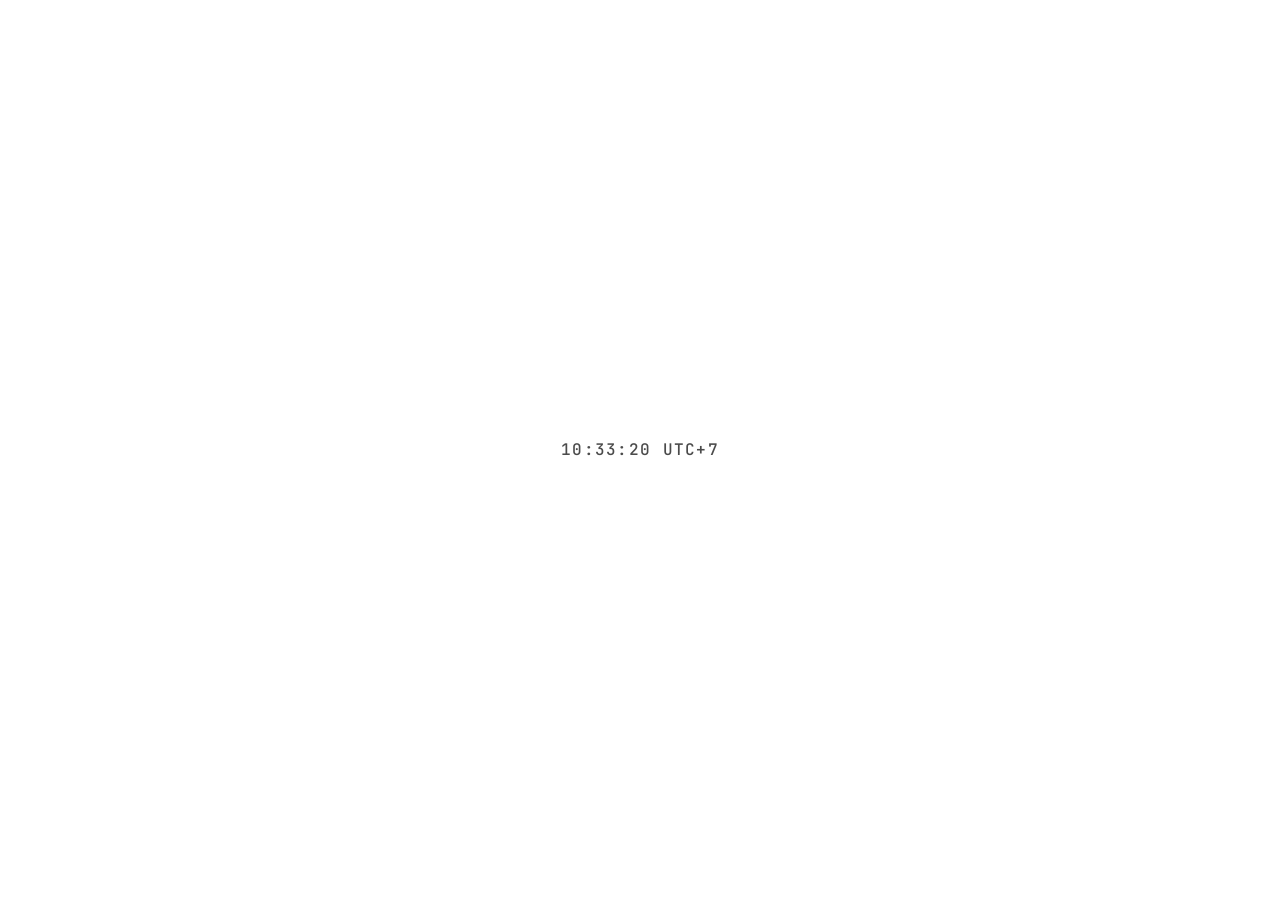
==== index.html @ 296c2cd6 "update index" ====
<!DOCTYPE html>
<html lang="en">
<head>
<meta charset="UTF-8">
<meta name="viewport" content="width=device-width, initial-scale=1.0">
<title>preview</title>
<link rel="preconnect" href="https://fonts.googleapis.com">
<link rel="preconnect" href="https://fonts.gstatic.com" crossorigin>
<link href="https://fonts.googleapis.com/css2?family=JetBrains+Mono:wght@400;500&family=Space+Grotesk:wght@400;700&display=swap" rel="stylesheet">
<link rel="stylesheet" href="css/main.css">
<link rel="stylesheet" href="css/main.css">

</head>
<body>

<!-- ====== HEADER ====== -->
<header class="header">
    <div class="header__inner">
        <div class="header__left">
        </div>
        <div class="header__right">
            
        </div>
</header>


<!-- ====== HERO ====== -->
<section class="hero">
    <div class="header__clock" id="utcClock">--:--:-- UTC</div>
    
<script src="js/main.js"></script>
</body>
</html>
---- css/main.css ----
/* ----- 1. RESET & VARIABLES ----- */
*, *::before, *::after {
    /*
 
    TemplateMo 619 Axis Industrial

    https://templatemo.com/tm-619-axis-industrial

    */

    /* ============================================================
       AXIS INDUSTRIAL — COMMON CSS
       ============================================================
       1. RESET & VARIABLES
       2. BASE TYPOGRAPHY
       3. UTILITY CLASSES
       4. BUTTONS
       5. HEADER / NAV
       6. HERO (BASE)
       7. SECTION SHARED
       8. BENTO / SPEC CARD BASE
       9. TICKER
       10. FOOTER
       11. SCROLL REVEAL
       12. RESPONSIVE — BASE
       ============================================================ */

    @import url('https://fonts.googleapis.com/css2?family=Press+Start+2P&display=swap');

    /* ----- 1. RESET & VARIABLES ----- */
    *, *::before, *::after {
        margin: 0;
        padding: 0;
        box-sizing: border-box;
    }

    :root {
        /* Palette */
        --base: #FFFFFF;
        --ink: #000000;
        --safety: #FF3E00;
        --muted: #888888;
        --surface: #F5F5F0;
        --term-bg: #08080A;
        --term-green: #00FF66;
        --term-amber: #FFAA00;

        /* Borders & Shadows */
        --border: 4px solid var(--ink);
        --border-thin: 1px solid var(--ink);
        --border-hair: 1px solid rgba(0,0,0,0.10);
        --shadow: 8px 8px 0px var(--ink);
        --shadow-safety: 8px 8px 0px var(--safety);
        --shadow-hover: 4px 4px 0px var(--ink);

        /* Type Scale */
        --fs-hero: clamp(4rem, 14vw, 14rem);
        --fs-h1: clamp(2.4rem, 5vw, 5rem);
        --fs-h2: clamp(1.6rem, 3vw, 3rem);
        --fs-h3: clamp(1.1rem, 1.6vw, 1.5rem);
        --fs-body: clamp(0.9rem, 1.1vw, 1.1rem);
        --fs-data: clamp(0.78rem, 0.9vw, 0.95rem);
        --fs-micro: 0.62rem;
        --fs-ticker: clamp(1.4rem, 2.5vw, 2.5rem);
        --fs-stat: clamp(2.4rem, 5vw, 4.5rem);
        --fs-spec-val: clamp(2rem, 4vw, 3.5rem);

        /* Spacing */
        --gap: clamp(1rem, 2vw, 2rem);
        --section-pad: clamp(4rem, 10vw, 10rem) clamp(1rem, 4vw, 4rem);

        /* Layout */
        --cols: 12;
        --header-h: 44px;
        --font-pixel: 'Press Start 2P', 'JetBrains Mono', monospace;
    }

    html {
        scroll-behavior: smooth;
        -webkit-text-size-adjust: 100%;
    }

    body {
        font-family: 'JetBrains Mono', monospace;
        font-weight: 400;
        font-size: var(--fs-body);
        line-height: 1.6;
        color: var(--ink);
        background-color: var(--base);
        overflow-x: hidden;
    }

    img { max-width: 100%; display: block; }
    a { color: inherit; text-decoration: none; }
    ul { list-style: none; }

    ::selection {
        background: var(--safety);
        color: var(--base);
    }


    /* ----- 2. BASE TYPOGRAPHY ----- */
    h1, h2, h3, h4, h5, h6,
    .font-display {
        font-family: 'Space Grotesk', sans-serif;
        font-weight: 700;
        text-transform: uppercase;
        line-height: 0.85;
        letter-spacing: -0.03em;
    }


    /* ----- 3. UTILITY CLASSES ----- */
    .container {
        width: 100%;
        max-width: 1440px;
        margin: 0 auto;
        padding-inline: clamp(1rem, 4vw, 4rem);
    }

    .grid-12 {
        display: grid;
        grid-template-columns: repeat(var(--cols), 1fr);
        gap: var(--gap);
    }

    .accent { color: var(--safety); }

    .tag {
        display: inline-block;
        font-family: 'JetBrains Mono', monospace;
        font-size: 0.65rem;
        font-weight: 500;
        text-transform: uppercase;
        letter-spacing: 0.15em;
        padding: 0.3em 0.7em;
        border: 2px solid var(--ink);
        background: var(--base);
    }

    .tag--filled {
        background: var(--ink);
        color: var(--base);
    }

    .tag--safety {
        background: var(--safety);
        color: var(--base);
        border-color: var(--safety);
    }

    .tag--ghost {
        border-color: var(--muted);
        color: var(--muted);
        background: transparent;
    }



    /* ----- 4. BUTTONS ----- */
    .btn {
        font-family: 'JetBrains Mono', monospace;
        font-size: 0.72rem;
        font-weight: 500;
        text-transform: uppercase;
        letter-spacing: 0.1em;
        padding: 0.8em 2em;
        border: var(--border);
        cursor: pointer;
        transition: none;
        display: inline-block;
        text-align: center;
    }

    .btn--primary {
        background: var(--safety);
        color: var(--base);
        box-shadow: var(--shadow);
    }

    .btn--primary:hover {
        transform: translate(-4px, -4px);
        box-shadow: 12px 12px 0px var(--ink);
    }

    .btn--primary:active {
        transform: translate(4px, 4px);
        box-shadow: 0 0 0 var(--ink);
    }

    .btn--ghost {
        background: var(--base);
        color: var(--ink);
        box-shadow: var(--shadow);
    }

    .btn--ghost:hover {
        background: var(--ink);
        color: var(--base);
        transform: translate(-4px, -4px);
        box-shadow: 12px 12px 0px var(--ink);
    }


    /* ----- 5. HEADER / NAV ----- */
    .header {
        position: fixed;
        top: 0;
        left: 0;
        width: 100%;
        height: var(--header-h);
        z-index: 1000;
        background: var(--ink);
        color: var(--base);
        border-bottom: 2px solid var(--safety);
        display: flex;
        align-items: center;
        padding: 0 clamp(1rem, 3vw, 3rem);
    }

    .header__inner {
        width: 100%;
        max-width: 1440px;
        margin: 0 auto;
        display: flex;
        align-items: center;
        justify-content: space-between;
        gap: 1rem;
    }

    .header__left {
        display: flex;
        align-items: center;
        gap: 1.2rem;
    }

    .header__logo {
        font-family: 'Space Grotesk', sans-serif;
        font-weight: 700;
        font-size: 0.8rem;
        text-transform: uppercase;
        text-align: right;
        min-width: 7em;
        opacity: 0.7;
    }

    /* When clock is placed inside the hero, center it horizontally near the top */
    .hero .header__clock {
        position: absolute;
        top: calc(var(--header-h) + 0.75rem);
        left: 50%;
        transform: translateX(-50%);
        text-align: center;
        z-index: 1200;
        min-width: auto;
    }

    .header__logo-mark {
        width: 22px;
        height: 22px;
        border: 2px solid var(--safety);
        display: flex;
        align-items: center;
        justify-content: center;
        flex-shrink: 0;
    }

    .header__logo-mark svg {
        width: 12px;
        height: 12px;
    }

    .header__sep {
        width: 1px;
        height: 16px;
        background: rgba(255,255,255,0.12);
    }

    .header__product {
        font-size: var(--fs-micro);
        letter-spacing: 0.14em;
        text-transform: uppercase;
        opacity: 0.4;
    }

    /* Light-switch nav cells */
    .header__nav {
        display: flex;
        align-items: stretch;
        height: var(--header-h);
        border-left: 1px solid rgba(255,255,255,0.10);
    }

    .header__nav a {
        font-family: 'JetBrains Mono', monospace;
        font-size: var(--fs-micro);
        text-transform: uppercase;
        letter-spacing: 0.12em;
        padding: 0 1.2rem;
        display: flex;
        align-items: center;
        border-right: 1px solid rgba(255,255,255,0.10);
        color: rgba(255,255,255,0.5);
        transition: background 0s, color 0s;
    }

    .header__nav a:hover {
        background: var(--safety);
        color: var(--base);
    }

    /* Active page highlight */
    .header__nav a.active {
        background: rgba(255,255,255,0.06);
        color: var(--base);
    }

    .header__right {
        display: flex;
        align-items: center;
        gap: 1.2rem;
    }

    .header__status {
        display: flex;
        align-items: center;
        gap: 0.4rem;
        font-size: var(--fs-micro);
        text-transform: uppercase;
        letter-spacing: 0.12em;
    }

    .header__status-dot {
        width: 5px;
        height: 5px;
        border-radius: 50%;
        background: var(--term-green);
        animation: pulse 2s ease-in-out infinite;
    }

    @keyframes pulse {
        0%, 100% { opacity: 1; }
        50% { opacity: 0.4; }
    }

    .header__clock {
        font-family: 'JetBrains Mono', monospace;
        font-size: var(--fs-micro);
        font-weight: 500;
        letter-spacing: 0.08em;
        opacity: 0.7;
        position: absolute;
        left: 50%;
        transform: translateX(-50%);
        text-align: center;
        z-index: 1100;
    }

    .header__burger {
        display: none;
        flex-direction: column;
        gap: 4px;
        cursor: pointer;
        background: none;
        border: none;
        padding: 4px;
    }

    .header__burger span {
        width: 22px;
        height: 2px;
        background: var(--base);
        transition: transform 0.3s, opacity 0.3s;
    }


    /* ----- 6. HERO (BASE) ----- */
    .hero {
        min-height: 100vh;
        min-height: 100svh;
        display: flex;
        flex-direction: column;
        justify-content: center;
        align-items: center;
        padding: var(--section-pad);
        padding-top: calc(var(--header-h) + 4rem);
        position: relative;
        overflow: hidden;
        border-bottom: var(--border);
        text-align: center;
        font-family: var(--font-pixel);
    }

    .hero--center {
        justify-content: center;
        align-items: center;
        text-align: center;
    }

    .hero__grid {
        position: absolute;
        inset: 0;
        background-image:
            linear-gradient(rgba(0,0,0,0.045) 1px, transparent 1px),
            linear-gradient(90deg, rgba(0,0,0,0.045) 1px, transparent 1px);
        background-size: 40px 40px;
        pointer-events: none;
    }

    .hero__label {
        font-family: var(--font-pixel);
        font-size: 0.68rem;
        text-transform: uppercase;
        letter-spacing: 0.22em;
        color: var(--safety);
        margin-bottom: 1.5rem;
        display: flex;
        align-items: center;
        gap: 0.8rem;
        position: relative;
        z-index: 1;
    }

    .hero__label::before {
        content: '';
        width: 30px;
        height: 1px;
        background: var(--safety);
    }

    .hero__title {
        font-size: var(--fs-hero);
        line-height: 0.82;
        letter-spacing: -0.05em;
        position: fixed;
        left: 50%;
        transform: translateX(-50%);
        z-index: 1;
        margin-bottom: 1rem;
        animation: heroRotate linear both;
        animation-timeline: scroll();
        animation-range: 0vh 55vh;
        font-family: var(--font-pixel);
        text-align: center;
    }

    @keyframes heroRotate {
        from { transform: rotate(0deg); opacity: 1; }
        to   { transform: rotate(-2.5deg) translateY(-20px); opacity: 0.25; }
    }

    .hero__title .line { display: block; }
    .hero__title .line--indent { padding-left: 0; }
    .hero__title .dot,
    .hero__title .accent-dot { color: var(--safety); }

    .hero__bottom {
        display: flex;
        align-items: flex-end;
        justify-content: space-between;
        gap: 2rem;
        flex-wrap: wrap;
        position: relative;
        z-index: 1;
    }

    .hero__desc {
        max-width: 420px;
        font-size: var(--fs-data);
        line-height: 1.8;
        opacity: 0.55;
        position: relative;
        z-index: 1;
    }

    .hero__stats,
    .hero__kpis {
        display: flex;
        gap: clamp(1.5rem, 3vw, 3.5rem);
    }

    .hero__stat-num,
    .hero__kpi-val {
        font-family: 'Space Grotesk', sans-serif;
        font-weight: 700;
        font-size: var(--fs-stat);
        line-height: 1;
        letter-spacing: -0.04em;
    }

    .hero__stat-label,
    .hero__kpi-label {
        font-size: 0.65rem;
        text-transform: uppercase;
        letter-spacing: 0.15em;
        opacity: 0.35;
        margin-top: 0.35rem;
    }

    .hero__scroll-cue {
        position: absolute;
        right: clamp(1rem, 2vw, 4rem);
        bottom: clamp(2rem, 4vw, 4rem);
        writing-mode: vertical-rl;
        font-size: 0.65rem;
        text-transform: uppercase;
        letter-spacing: 0.2em;
        opacity: 0.4;
        display: flex;
        align-items: center;
        gap: 0.8rem;
    }

    .hero__scroll-cue::after {
        content: '';
        width: 1px;
        height: 50px;
        background: var(--ink);
        animation: scrollPulse 2s ease-in-out infinite;
    }

    @keyframes scrollPulse {
        0%, 100% { opacity: 0.3; transform: scaleY(0.5); }
        50% { opacity: 1; transform: scaleY(1); }
    }
---- css/main.css ----
/* ----- 1. RESET & VARIABLES ----- */
*, *::before, *::after {
    /*
 
    TemplateMo 619 Axis Industrial

    https://templatemo.com/tm-619-axis-industrial

    */

    /* ============================================================
       AXIS INDUSTRIAL — COMMON CSS
       ============================================================
       1. RESET & VARIABLES
       2. BASE TYPOGRAPHY
       3. UTILITY CLASSES
       4. BUTTONS
       5. HEADER / NAV
       6. HERO (BASE)
       7. SECTION SHARED
       8. BENTO / SPEC CARD BASE
       9. TICKER
       10. FOOTER
       11. SCROLL REVEAL
       12. RESPONSIVE — BASE
       ============================================================ */

    @import url('https://fonts.googleapis.com/css2?family=Press+Start+2P&display=swap');

    /* ----- 1. RESET & VARIABLES ----- */
    *, *::before, *::after {
        margin: 0;
        padding: 0;
        box-sizing: border-box;
    }

    :root {
        /* Palette */
        --base: #FFFFFF;
        --ink: #000000;
        --safety: #FF3E00;
        --muted: #888888;
        --surface: #F5F5F0;
        --term-bg: #08080A;
        --term-green: #00FF66;
        --term-amber: #FFAA00;

        /* Borders & Shadows */
        --border: 4px solid var(--ink);
        --border-thin: 1px solid var(--ink);
        --border-hair: 1px solid rgba(0,0,0,0.10);
        --shadow: 8px 8px 0px var(--ink);
        --shadow-safety: 8px 8px 0px var(--safety);
        --shadow-hover: 4px 4px 0px var(--ink);

        /* Type Scale */
        --fs-hero: clamp(4rem, 14vw, 14rem);
        --fs-h1: clamp(2.4rem, 5vw, 5rem);
        --fs-h2: clamp(1.6rem, 3vw, 3rem);
        --fs-h3: clamp(1.1rem, 1.6vw, 1.5rem);
        --fs-body: clamp(0.9rem, 1.1vw, 1.1rem);
        --fs-data: clamp(0.78rem, 0.9vw, 0.95rem);
        --fs-micro: 0.62rem;
        --fs-ticker: clamp(1.4rem, 2.5vw, 2.5rem);
        --fs-stat: clamp(2.4rem, 5vw, 4.5rem);
        --fs-spec-val: clamp(2rem, 4vw, 3.5rem);

        /* Spacing */
        --gap: clamp(1rem, 2vw, 2rem);
        --section-pad: clamp(4rem, 10vw, 10rem) clamp(1rem, 4vw, 4rem);

        /* Layout */
        --cols: 12;
        --header-h: 44px;
        --font-pixel: 'Press Start 2P', 'JetBrains Mono', monospace;
    }

    html {
        scroll-behavior: smooth;
        -webkit-text-size-adjust: 100%;
    }

    body {
        font-family: 'JetBrains Mono', monospace;
        font-weight: 400;
        font-size: var(--fs-body);
        line-height: 1.6;
        color: var(--ink);
        background-color: var(--base);
        overflow-x: hidden;
    }

    img { max-width: 100%; display: block; }
    a { color: inherit; text-decoration: none; }
    ul { list-style: none; }

    ::selection {
        background: var(--safety);
        color: var(--base);
    }


    /* ----- 2. BASE TYPOGRAPHY ----- */
    h1, h2, h3, h4, h5, h6,
    .font-display {
        font-family: 'Space Grotesk', sans-serif;
        font-weight: 700;
        text-transform: uppercase;
        line-height: 0.85;
        letter-spacing: -0.03em;
    }


    /* ----- 3. UTILITY CLASSES ----- */
    .container {
        width: 100%;
        max-width: 1440px;
        margin: 0 auto;
        padding-inline: clamp(1rem, 4vw, 4rem);
    }

    .grid-12 {
        display: grid;
        grid-template-columns: repeat(var(--cols), 1fr);
        gap: var(--gap);
    }

    .accent { color: var(--safety); }

    .tag {
        display: inline-block;
        font-family: 'JetBrains Mono', monospace;
        font-size: 0.65rem;
        font-weight: 500;
        text-transform: uppercase;
        letter-spacing: 0.15em;
        padding: 0.3em 0.7em;
        border: 2px solid var(--ink);
        background: var(--base);
    }

    .tag--filled {
        background: var(--ink);
        color: var(--base);
    }

    .tag--safety {
        background: var(--safety);
        color: var(--base);
        border-color: var(--safety);
    }

    .tag--ghost {
        border-color: var(--muted);
        color: var(--muted);
        background: transparent;
    }



    /* ----- 4. BUTTONS ----- */
    .btn {
        font-family: 'JetBrains Mono', monospace;
        font-size: 0.72rem;
        font-weight: 500;
        text-transform: uppercase;
        letter-spacing: 0.1em;
        padding: 0.8em 2em;
        border: var(--border);
        cursor: pointer;
        transition: none;
        display: inline-block;
        text-align: center;
    }

    .btn--primary {
        background: var(--safety);
        color: var(--base);
        box-shadow: var(--shadow);
    }

    .btn--primary:hover {
        transform: translate(-4px, -4px);
        box-shadow: 12px 12px 0px var(--ink);
    }

    .btn--primary:active {
        transform: translate(4px, 4px);
        box-shadow: 0 0 0 var(--ink);
    }

    .btn--ghost {
        background: var(--base);
        color: var(--ink);
        box-shadow: var(--shadow);
    }

    .btn--ghost:hover {
        background: var(--ink);
        color: var(--base);
        transform: translate(-4px, -4px);
        box-shadow: 12px 12px 0px var(--ink);
    }


    /* ----- 5. HEADER / NAV ----- */
    .header {
        position: fixed;
        top: 0;
        left: 0;
        width: 100%;
        height: var(--header-h);
        z-index: 1000;
        background: var(--ink);
        color: var(--base);
        border-bottom: 2px solid var(--safety);
        display: flex;
        align-items: center;
        padding: 0 clamp(1rem, 3vw, 3rem);
    }

    .header__inner {
        width: 100%;
        max-width: 1440px;
        margin: 0 auto;
        display: flex;
        align-items: center;
        justify-content: space-between;
        gap: 1rem;
    }

    .header__left {
        display: flex;
        align-items: center;
        gap: 1.2rem;
    }

    .header__logo {
        font-family: 'Space Grotesk', sans-serif;
        font-weight: 700;
        font-size: 0.8rem;
        text-transform: uppercase;
        text-align: right;
        min-width: 7em;
        opacity: 0.7;
    }

    /* When clock is placed inside the hero, center it horizontally near the top */
    .hero .header__clock {
        position: absolute;
        top: calc(var(--header-h) + 0.75rem);
        left: 50%;
        transform: translateX(-50%);
        text-align: center;
        z-index: 1200;
        min-width: auto;
    }

    .header__logo-mark {
        width: 22px;
        height: 22px;
        border: 2px solid var(--safety);
        display: flex;
        align-items: center;
        justify-content: center;
        flex-shrink: 0;
    }

    .header__logo-mark svg {
        width: 12px;
        height: 12px;
    }

    .header__sep {
        width: 1px;
        height: 16px;
        background: rgba(255,255,255,0.12);
    }

    .header__product {
        font-size: var(--fs-micro);
        letter-spacing: 0.14em;
        text-transform: uppercase;
        opacity: 0.4;
    }

    /* Light-switch nav cells */
    .header__nav {
        display: flex;
        align-items: stretch;
        height: var(--header-h);
        border-left: 1px solid rgba(255,255,255,0.10);
    }

    .header__nav a {
        font-family: 'JetBrains Mono', monospace;
        font-size: var(--fs-micro);
        text-transform: uppercase;
        letter-spacing: 0.12em;
        padding: 0 1.2rem;
        display: flex;
        align-items: center;
        border-right: 1px solid rgba(255,255,255,0.10);
        color: rgba(255,255,255,0.5);
        transition: background 0s, color 0s;
    }

    .header__nav a:hover {
        background: var(--safety);
        color: var(--base);
    }

    /* Active page highlight */
    .header__nav a.active {
        background: rgba(255,255,255,0.06);
        color: var(--base);
    }

    .header__right {
        display: flex;
        align-items: center;
        gap: 1.2rem;
    }

    .header__status {
        display: flex;
        align-items: center;
        gap: 0.4rem;
        font-size: var(--fs-micro);
        text-transform: uppercase;
        letter-spacing: 0.12em;
    }

    .header__status-dot {
        width: 5px;
        height: 5px;
        border-radius: 50%;
        background: var(--term-green);
        animation: pulse 2s ease-in-out infinite;
    }

    @keyframes pulse {
        0%, 100% { opacity: 1; }
        50% { opacity: 0.4; }
    }

    .header__clock {
        font-family: 'JetBrains Mono', monospace;
        font-size: var(--fs-micro);
        font-weight: 500;
        letter-spacing: 0.08em;
        opacity: 0.7;
        position: absolute;
        left: 50%;
        transform: translateX(-50%);
        text-align: center;
        z-index: 1100;
    }

    .header__burger {
        display: none;
        flex-direction: column;
        gap: 4px;
        cursor: pointer;
        background: none;
        border: none;
        padding: 4px;
    }

    .header__burger span {
        width: 22px;
        height: 2px;
        background: var(--base);
        transition: transform 0.3s, opacity 0.3s;
    }


    /* ----- 6. HERO (BASE) ----- */
    .hero {
        min-height: 100vh;
        min-height: 100svh;
        display: flex;
        flex-direction: column;
        justify-content: center;
        align-items: center;
        padding: var(--section-pad);
        padding-top: calc(var(--header-h) + 4rem);
        position: relative;
        overflow: hidden;
        border-bottom: var(--border);
        text-align: center;
        font-family: var(--font-pixel);
    }

    .hero--center {
        justify-content: center;
        align-items: center;
        text-align: center;
    }

    .hero__grid {
        position: absolute;
        inset: 0;
        background-image:
            linear-gradient(rgba(0,0,0,0.045) 1px, transparent 1px),
            linear-gradient(90deg, rgba(0,0,0,0.045) 1px, transparent 1px);
        background-size: 40px 40px;
        pointer-events: none;
    }

    .hero__label {
        font-family: var(--font-pixel);
        font-size: 0.68rem;
        text-transform: uppercase;
        letter-spacing: 0.22em;
        color: var(--safety);
        margin-bottom: 1.5rem;
        display: flex;
        align-items: center;
        gap: 0.8rem;
        position: relative;
        z-index: 1;
    }

    .hero__label::before {
        content: '';
        width: 30px;
        height: 1px;
        background: var(--safety);
    }

    .hero__title {
        font-size: var(--fs-hero);
        line-height: 0.82;
        letter-spacing: -0.05em;
        position: fixed;
        left: 50%;
        transform: translateX(-50%);
        z-index: 1;
        margin-bottom: 1rem;
        animation: heroRotate linear both;
        animation-timeline: scroll();
        animation-range: 0vh 55vh;
        font-family: var(--font-pixel);
        text-align: center;
    }

    @keyframes heroRotate {
        from { transform: rotate(0deg); opacity: 1; }
        to   { transform: rotate(-2.5deg) translateY(-20px); opacity: 0.25; }
    }

    .hero__title .line { display: block; }
    .hero__title .line--indent { padding-left: 0; }
    .hero__title .dot,
    .hero__title .accent-dot { color: var(--safety); }

    .hero__bottom {
        display: flex;
        align-items: flex-end;
        justify-content: space-between;
        gap: 2rem;
        flex-wrap: wrap;
        position: relative;
        z-index: 1;
    }

    .hero__desc {
        max-width: 420px;
        font-size: var(--fs-data);
        line-height: 1.8;
        opacity: 0.55;
        position: relative;
        z-index: 1;
    }

    .hero__stats,
    .hero__kpis {
        display: flex;
        gap: clamp(1.5rem, 3vw, 3.5rem);
    }

    .hero__stat-num,
    .hero__kpi-val {
        font-family: 'Space Grotesk', sans-serif;
        font-weight: 700;
        font-size: var(--fs-stat);
        line-height: 1;
        letter-spacing: -0.04em;
    }

    .hero__stat-label,
    .hero__kpi-label {
        font-size: 0.65rem;
        text-transform: uppercase;
        letter-spacing: 0.15em;
        opacity: 0.35;
        margin-top: 0.35rem;
    }

    .hero__scroll-cue {
        position: absolute;
        right: clamp(1rem, 2vw, 4rem);
        bottom: clamp(2rem, 4vw, 4rem);
        writing-mode: vertical-rl;
        font-size: 0.65rem;
        text-transform: uppercase;
        letter-spacing: 0.2em;
        opacity: 0.4;
        display: flex;
        align-items: center;
        gap: 0.8rem;
    }

    .hero__scroll-cue::after {
        content: '';
        width: 1px;
        height: 50px;
        background: var(--ink);
        animation: scrollPulse 2s ease-in-out infinite;
    }

    @keyframes scrollPulse {
        0%, 100% { opacity: 0.3; transform: scaleY(0.5); }
        50% { opacity: 1; transform: scaleY(1); }
    }
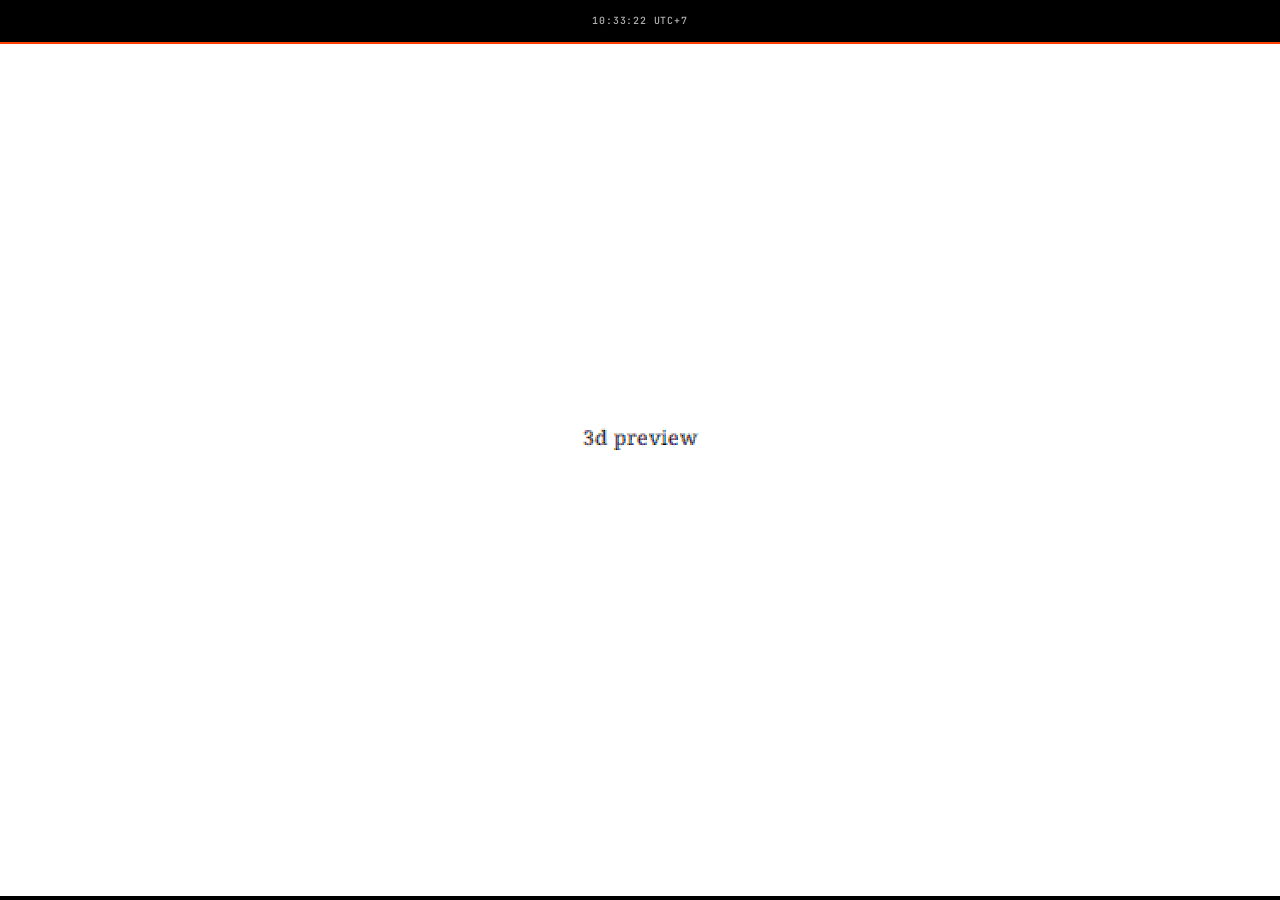
==== commit bae4d0df: "update-index" ====
--- a/index.html
+++ b/index.html
@@ -1,33 +1,30 @@
 <!DOCTYPE html>
 <html lang="en">
 <head>
-<meta charset="UTF-8">
-<meta name="viewport" content="width=device-width, initial-scale=1.0">
-<title>preview</title>
-<link rel="preconnect" href="https://fonts.googleapis.com">
-<link rel="preconnect" href="https://fonts.gstatic.com" crossorigin>
-<link href="https://fonts.googleapis.com/css2?family=JetBrains+Mono:wght@400;500&family=Space+Grotesk:wght@400;700&display=swap" rel="stylesheet">
-<link rel="stylesheet" href="css/main.css">
-<link rel="stylesheet" href="css/main.css">
-
+    <meta charset="UTF-8">
+    <meta name="viewport" content="width=device-width, initial-scale=1.0">
+    <title>Preview</title>
+    
+    <link rel="preconnect" href="https://fonts.googleapis.com">
+    <link rel="preconnect" href="https://fonts.gstatic.com" crossorigin>
+    <link href="https://fonts.googleapis.com/css2?family=JetBrains+Mono:wght@400;500&family=Space+Grotesk:wght@400;700&display=swap" rel="stylesheet">
+    <link href="https://fonts.googleapis.com/css2?family=Coral+Pixels&display=swap" rel="stylesheet">
+    
+    <link rel="stylesheet" href="css/main.css">
 </head>
 <body>
 
-<!-- ====== HEADER ====== -->
-<header class="header">
-    <div class="header__inner">
-        <div class="header__left">
+    <header class="header">
+        <div class="header__inner">
+            <div class="header__clock" id="utcClock">--:--:-- UTC</div>
         </div>
-        <div class="header__right">
-            
-        </div>
-</header>
+    </header>
 
+    <section class="hero">
+        <h1>3d preview</h1>
+    </section>
+    
+    <script src="js/main.js"></script>
 
-<!-- ====== HERO ====== -->
-<section class="hero">
-    <div class="header__clock" id="utcClock">--:--:-- UTC</div>
-    
-<script src="js/main.js"></script>
 </body>
-</html>
+</html>
--- a/css/main.css
+++ b/css/main.css
@@ -1,526 +1,126 @@
-/* ----- 1. RESET & VARIABLES ----- */
+@import url('https://fonts.googleapis.com/css2?family=Press+Start+2P&display=swap');
+
+/* ----- RESET & VARIABLES ----- */
 *, *::before, *::after {
-    /*
- 
-    TemplateMo 619 Axis Industrial
+    margin: 0;
+    padding: 0;
+    box-sizing: border-box;
+}
 
-    https://templatemo.com/tm-619-axis-industrial
+:root {
+    /* Palette */
+    --base: #FFFFFF;
+    --ink: #000000;
+    --safety: #FF3E00;
 
-    */
+    /* Type Scale */
+    --fs-body: clamp(0.9rem, 1.1vw, 1.1rem);
+    --fs-micro: 0.62rem;
 
-    /* ============================================================
-       AXIS INDUSTRIAL — COMMON CSS
-       ============================================================
-       1. RESET & VARIABLES
-       2. BASE TYPOGRAPHY
-       3. UTILITY CLASSES
-       4. BUTTONS
-       5. HEADER / NAV
-       6. HERO (BASE)
-       7. SECTION SHARED
-       8. BENTO / SPEC CARD BASE
-       9. TICKER
-       10. FOOTER
-       11. SCROLL REVEAL
-       12. RESPONSIVE — BASE
-       ============================================================ */
+    /* Spacing */
+    --section-pad: clamp(4rem, 10vw, 10rem) clamp(1rem, 4vw, 4rem);
 
-    @import url('https://fonts.googleapis.com/css2?family=Press+Start+2P&display=swap');
+    /* Layout */
+    --header-h: 44px;
+    --font-pixel: 'Coral Pixels', serif;
+}
 
-    /* ----- 1. RESET & VARIABLES ----- */
-    *, *::before, *::after {
-        margin: 0;
-        padding: 0;
-        box-sizing: border-box;
-    }
+html {
+    scroll-behavior: smooth;
+    -webkit-text-size-adjust: 100%;
+}
 
-    :root {
-        /* Palette */
-        --base: #FFFFFF;
-        --ink: #000000;
-        --safety: #FF3E00;
-        --muted: #888888;
-        --surface: #F5F5F0;
-        --term-bg: #08080A;
-        --term-green: #00FF66;
-        --term-amber: #FFAA00;
+body {
+    font-family: 'JetBrains Mono', monospace;
+    font-weight: 400;
+    font-size: var(--fs-body);
+    line-height: 1.6;
+    color: var(--ink);
+    background-color: var(--base);
+    overflow-x: hidden;
+}
 
-        /* Borders & Shadows */
-        --border: 4px solid var(--ink);
-        --border-thin: 1px solid var(--ink);
-        --border-hair: 1px solid rgba(0,0,0,0.10);
-        --shadow: 8px 8px 0px var(--ink);
-        --shadow-safety: 8px 8px 0px var(--safety);
-        --shadow-hover: 4px 4px 0px var(--ink);
+::selection {
+    background: var(--safety);
+    color: var(--base);
+}
 
-        /* Type Scale */
-        --fs-hero: clamp(4rem, 14vw, 14rem);
-        --fs-h1: clamp(2.4rem, 5vw, 5rem);
-        --fs-h2: clamp(1.6rem, 3vw, 3rem);
-        --fs-h3: clamp(1.1rem, 1.6vw, 1.5rem);
-        --fs-body: clamp(0.9rem, 1.1vw, 1.1rem);
-        --fs-data: clamp(0.78rem, 0.9vw, 0.95rem);
-        --fs-micro: 0.62rem;
-        --fs-ticker: clamp(1.4rem, 2.5vw, 2.5rem);
-        --fs-stat: clamp(2.4rem, 5vw, 4.5rem);
-        --fs-spec-val: clamp(2rem, 4vw, 3.5rem);
+/* ----- HEADER ----- */
+.header {
+    position: fixed;
+    top: 0;
+    left: 0;
+    width: 100%;
+    height: var(--header-h);
+    z-index: 1000;
+    background: var(--ink);
+    color: var(--base);
+    border-bottom: 2px solid var(--safety);
+    display: flex;
+    align-items: center;
+    padding: 0 clamp(1rem, 3vw, 3rem);
+}
 
-        /* Spacing */
-        --gap: clamp(1rem, 2vw, 2rem);
-        --section-pad: clamp(4rem, 10vw, 10rem) clamp(1rem, 4vw, 4rem);
+.header__inner {
+    width: 100%;
+    max-width: 1440px;
+    margin: 0 auto;
+    display: flex;
+    align-items: center;
+    justify-content: space-between;
+    gap: 1rem;
+}
 
-        /* Layout */
-        --cols: 12;
-        --header-h: 44px;
-        --font-pixel: 'Press Start 2P', 'JetBrains Mono', monospace;
-    }
+.header__left,
+.header__right {
+    display: flex;
+    align-items: center;
+    gap: 1.2rem;
+}
 
-    html {
-        scroll-behavior: smooth;
-        -webkit-text-size-adjust: 100%;
-    }
+.header__clock {
+    font-family: 'JetBrains Mono', monospace;
+    font-size: var(--fs-micro);
+    font-weight: 500;
+    letter-spacing: 0.08em;
+    opacity: 0.7;
+    position: absolute;
+    left: 50%;
+    transform: translateX(-50%);
+    text-align: center;
+    z-index: 1100;
+}
 
-    body {
-        font-family: 'JetBrains Mono', monospace;
-        font-weight: 400;
-        font-size: var(--fs-body);
-        line-height: 1.6;
-        color: var(--ink);
-        background-color: var(--base);
-        overflow-x: hidden;
-    }
+/* ----- HERO ----- */
+.hero {
+    min-height: 100vh;
+    min-height: 100svh;
+    display: flex;
+    flex-direction: column;
+    justify-content: center;
+    align-items: center;
+    padding: var(--section-pad);
+    padding-top: calc(var(--header-h) + 4rem);
+    position: relative;
+    overflow: hidden;
+    border-bottom: 4px solid var(--ink);
+    text-align: center;
+    font-family: var(--font-pixel);
+}
 
-    img { max-width: 100%; display: block; }
-    a { color: inherit; text-decoration: none; }
-    ul { list-style: none; }
+/* When clock is placed inside the hero, center it horizontally near the top */
+.hero .header__clock {
+    position: absolute;
+    top: calc(var(--header-h) + 0.75rem);
+    left: 50%;
+    transform: translateX(-50%);
+    text-align: center;
+    z-index: 1200;
+    min-width: auto;
+}
 
-    ::selection {
-        background: var(--safety);
-        color: var(--base);
-    }
-
-
-    /* ----- 2. BASE TYPOGRAPHY ----- */
-    h1, h2, h3, h4, h5, h6,
-    .font-display {
-        font-family: 'Space Grotesk', sans-serif;
-        font-weight: 700;
-        text-transform: uppercase;
-        line-height: 0.85;
-        letter-spacing: -0.03em;
-    }
-
-
-    /* ----- 3. UTILITY CLASSES ----- */
-    .container {
-        width: 100%;
-        max-width: 1440px;
-        margin: 0 auto;
-        padding-inline: clamp(1rem, 4vw, 4rem);
-    }
-
-    .grid-12 {
-        display: grid;
-        grid-template-columns: repeat(var(--cols), 1fr);
-        gap: var(--gap);
-    }
-
-    .accent { color: var(--safety); }
-
-    .tag {
-        display: inline-block;
-        font-family: 'JetBrains Mono', monospace;
-        font-size: 0.65rem;
-        font-weight: 500;
-        text-transform: uppercase;
-        letter-spacing: 0.15em;
-        padding: 0.3em 0.7em;
-        border: 2px solid var(--ink);
-        background: var(--base);
-    }
-
-    .tag--filled {
-        background: var(--ink);
-        color: var(--base);
-    }
-
-    .tag--safety {
-        background: var(--safety);
-        color: var(--base);
-        border-color: var(--safety);
-    }
-
-    .tag--ghost {
-        border-color: var(--muted);
-        color: var(--muted);
-        background: transparent;
-    }
-
-
-
-    /* ----- 4. BUTTONS ----- */
-    .btn {
-        font-family: 'JetBrains Mono', monospace;
-        font-size: 0.72rem;
-        font-weight: 500;
-        text-transform: uppercase;
-        letter-spacing: 0.1em;
-        padding: 0.8em 2em;
-        border: var(--border);
-        cursor: pointer;
-        transition: none;
-        display: inline-block;
-        text-align: center;
-    }
-
-    .btn--primary {
-        background: var(--safety);
-        color: var(--base);
-        box-shadow: var(--shadow);
-    }
-
-    .btn--primary:hover {
-        transform: translate(-4px, -4px);
-        box-shadow: 12px 12px 0px var(--ink);
-    }
-
-    .btn--primary:active {
-        transform: translate(4px, 4px);
-        box-shadow: 0 0 0 var(--ink);
-    }
-
-    .btn--ghost {
-        background: var(--base);
-        color: var(--ink);
-        box-shadow: var(--shadow);
-    }
-
-    .btn--ghost:hover {
-        background: var(--ink);
-        color: var(--base);
-        transform: translate(-4px, -4px);
-        box-shadow: 12px 12px 0px var(--ink);
-    }
-
-
-    /* ----- 5. HEADER / NAV ----- */
-    .header {
-        position: fixed;
-        top: 0;
-        left: 0;
-        width: 100%;
-        height: var(--header-h);
-        z-index: 1000;
-        background: var(--ink);
-        color: var(--base);
-        border-bottom: 2px solid var(--safety);
-        display: flex;
-        align-items: center;
-        padding: 0 clamp(1rem, 3vw, 3rem);
-    }
-
-    .header__inner {
-        width: 100%;
-        max-width: 1440px;
-        margin: 0 auto;
-        display: flex;
-        align-items: center;
-        justify-content: space-between;
-        gap: 1rem;
-    }
-
-    .header__left {
-        display: flex;
-        align-items: center;
-        gap: 1.2rem;
-    }
-
-    .header__logo {
-        font-family: 'Space Grotesk', sans-serif;
-        font-weight: 700;
-        font-size: 0.8rem;
-        text-transform: uppercase;
-        text-align: right;
-        min-width: 7em;
-        opacity: 0.7;
-    }
-
-    /* When clock is placed inside the hero, center it horizontally near the top */
-    .hero .header__clock {
-        position: absolute;
-        top: calc(var(--header-h) + 0.75rem);
-        left: 50%;
-        transform: translateX(-50%);
-        text-align: center;
-        z-index: 1200;
-        min-width: auto;
-    }
-
-    .header__logo-mark {
-        width: 22px;
-        height: 22px;
-        border: 2px solid var(--safety);
-        display: flex;
-        align-items: center;
-        justify-content: center;
-        flex-shrink: 0;
-    }
-
-    .header__logo-mark svg {
-        width: 12px;
-        height: 12px;
-    }
-
-    .header__sep {
-        width: 1px;
-        height: 16px;
-        background: rgba(255,255,255,0.12);
-    }
-
-    .header__product {
-        font-size: var(--fs-micro);
-        letter-spacing: 0.14em;
-        text-transform: uppercase;
-        opacity: 0.4;
-    }
-
-    /* Light-switch nav cells */
-    .header__nav {
-        display: flex;
-        align-items: stretch;
-        height: var(--header-h);
-        border-left: 1px solid rgba(255,255,255,0.10);
-    }
-
-    .header__nav a {
-        font-family: 'JetBrains Mono', monospace;
-        font-size: var(--fs-micro);
-        text-transform: uppercase;
-        letter-spacing: 0.12em;
-        padding: 0 1.2rem;
-        display: flex;
-        align-items: center;
-        border-right: 1px solid rgba(255,255,255,0.10);
-        color: rgba(255,255,255,0.5);
-        transition: background 0s, color 0s;
-    }
-
-    .header__nav a:hover {
-        background: var(--safety);
-        color: var(--base);
-    }
-
-    /* Active page highlight */
-    .header__nav a.active {
-        background: rgba(255,255,255,0.06);
-        color: var(--base);
-    }
-
-    .header__right {
-        display: flex;
-        align-items: center;
-        gap: 1.2rem;
-    }
-
-    .header__status {
-        display: flex;
-        align-items: center;
-        gap: 0.4rem;
-        font-size: var(--fs-micro);
-        text-transform: uppercase;
-        letter-spacing: 0.12em;
-    }
-
-    .header__status-dot {
-        width: 5px;
-        height: 5px;
-        border-radius: 50%;
-        background: var(--term-green);
-        animation: pulse 2s ease-in-out infinite;
-    }
-
-    @keyframes pulse {
-        0%, 100% { opacity: 1; }
-        50% { opacity: 0.4; }
-    }
-
-    .header__clock {
-        font-family: 'JetBrains Mono', monospace;
-        font-size: var(--fs-micro);
-        font-weight: 500;
-        letter-spacing: 0.08em;
-        opacity: 0.7;
-        position: absolute;
-        left: 50%;
-        transform: translateX(-50%);
-        text-align: center;
-        z-index: 1100;
-    }
-
-    .header__burger {
-        display: none;
-        flex-direction: column;
-        gap: 4px;
-        cursor: pointer;
-        background: none;
-        border: none;
-        padding: 4px;
-    }
-
-    .header__burger span {
-        width: 22px;
-        height: 2px;
-        background: var(--base);
-        transition: transform 0.3s, opacity 0.3s;
-    }
-
-
-    /* ----- 6. HERO (BASE) ----- */
-    .hero {
-        min-height: 100vh;
-        min-height: 100svh;
-        display: flex;
-        flex-direction: column;
-        justify-content: center;
-        align-items: center;
-        padding: var(--section-pad);
-        padding-top: calc(var(--header-h) + 4rem);
-        position: relative;
-        overflow: hidden;
-        border-bottom: var(--border);
-        text-align: center;
-        font-family: var(--font-pixel);
-    }
-
-    .hero--center {
-        justify-content: center;
-        align-items: center;
-        text-align: center;
-    }
-
-    .hero__grid {
-        position: absolute;
-        inset: 0;
-        background-image:
-            linear-gradient(rgba(0,0,0,0.045) 1px, transparent 1px),
-            linear-gradient(90deg, rgba(0,0,0,0.045) 1px, transparent 1px);
-        background-size: 40px 40px;
-        pointer-events: none;
-    }
-
-    .hero__label {
-        font-family: var(--font-pixel);
-        font-size: 0.68rem;
-        text-transform: uppercase;
-        letter-spacing: 0.22em;
-        color: var(--safety);
-        margin-bottom: 1.5rem;
-        display: flex;
-        align-items: center;
-        gap: 0.8rem;
-        position: relative;
-        z-index: 1;
-    }
-
-    .hero__label::before {
-        content: '';
-        width: 30px;
-        height: 1px;
-        background: var(--safety);
-    }
-
-    .hero__title {
-        font-size: var(--fs-hero);
-        line-height: 0.82;
-        letter-spacing: -0.05em;
-        position: fixed;
-        left: 50%;
-        transform: translateX(-50%);
-        z-index: 1;
-        margin-bottom: 1rem;
-        animation: heroRotate linear both;
-        animation-timeline: scroll();
-        animation-range: 0vh 55vh;
-        font-family: var(--font-pixel);
-        text-align: center;
-    }
-
-    @keyframes heroRotate {
-        from { transform: rotate(0deg); opacity: 1; }
-        to   { transform: rotate(-2.5deg) translateY(-20px); opacity: 0.25; }
-    }
-
-    .hero__title .line { display: block; }
-    .hero__title .line--indent { padding-left: 0; }
-    .hero__title .dot,
-    .hero__title .accent-dot { color: var(--safety); }
-
-    .hero__bottom {
-        display: flex;
-        align-items: flex-end;
-        justify-content: space-between;
-        gap: 2rem;
-        flex-wrap: wrap;
-        position: relative;
-        z-index: 1;
-    }
-
-    .hero__desc {
-        max-width: 420px;
-        font-size: var(--fs-data);
-        line-height: 1.8;
-        opacity: 0.55;
-        position: relative;
-        z-index: 1;
-    }
-
-    .hero__stats,
-    .hero__kpis {
-        display: flex;
-        gap: clamp(1.5rem, 3vw, 3.5rem);
-    }
-
-    .hero__stat-num,
-    .hero__kpi-val {
-        font-family: 'Space Grotesk', sans-serif;
-        font-weight: 700;
-        font-size: var(--fs-stat);
-        line-height: 1;
-        letter-spacing: -0.04em;
-    }
-
-    .hero__stat-label,
-    .hero__kpi-label {
-        font-size: 0.65rem;
-        text-transform: uppercase;
-        letter-spacing: 0.15em;
-        opacity: 0.35;
-        margin-top: 0.35rem;
-    }
-
-    .hero__scroll-cue {
-        position: absolute;
-        right: clamp(1rem, 2vw, 4rem);
-        bottom: clamp(2rem, 4vw, 4rem);
-        writing-mode: vertical-rl;
-        font-size: 0.65rem;
-        text-transform: uppercase;
-        letter-spacing: 0.2em;
-        opacity: 0.4;
-        display: flex;
-        align-items: center;
-        gap: 0.8rem;
-    }
-
-    .hero__scroll-cue::after {
-        content: '';
-        width: 1px;
-        height: 50px;
-        background: var(--ink);
-        animation: scrollPulse 2s ease-in-out infinite;
-    }
-
-    @keyframes scrollPulse {
-        0%, 100% { opacity: 0.3; transform: scaleY(0.5); }
-        50% { opacity: 1; transform: scaleY(1); }
-    }+.coral-pixels-regular {
+  font-family: "Coral Pixels", serif;
+  font-weight: 400;
+  font-style: normal;
+}
